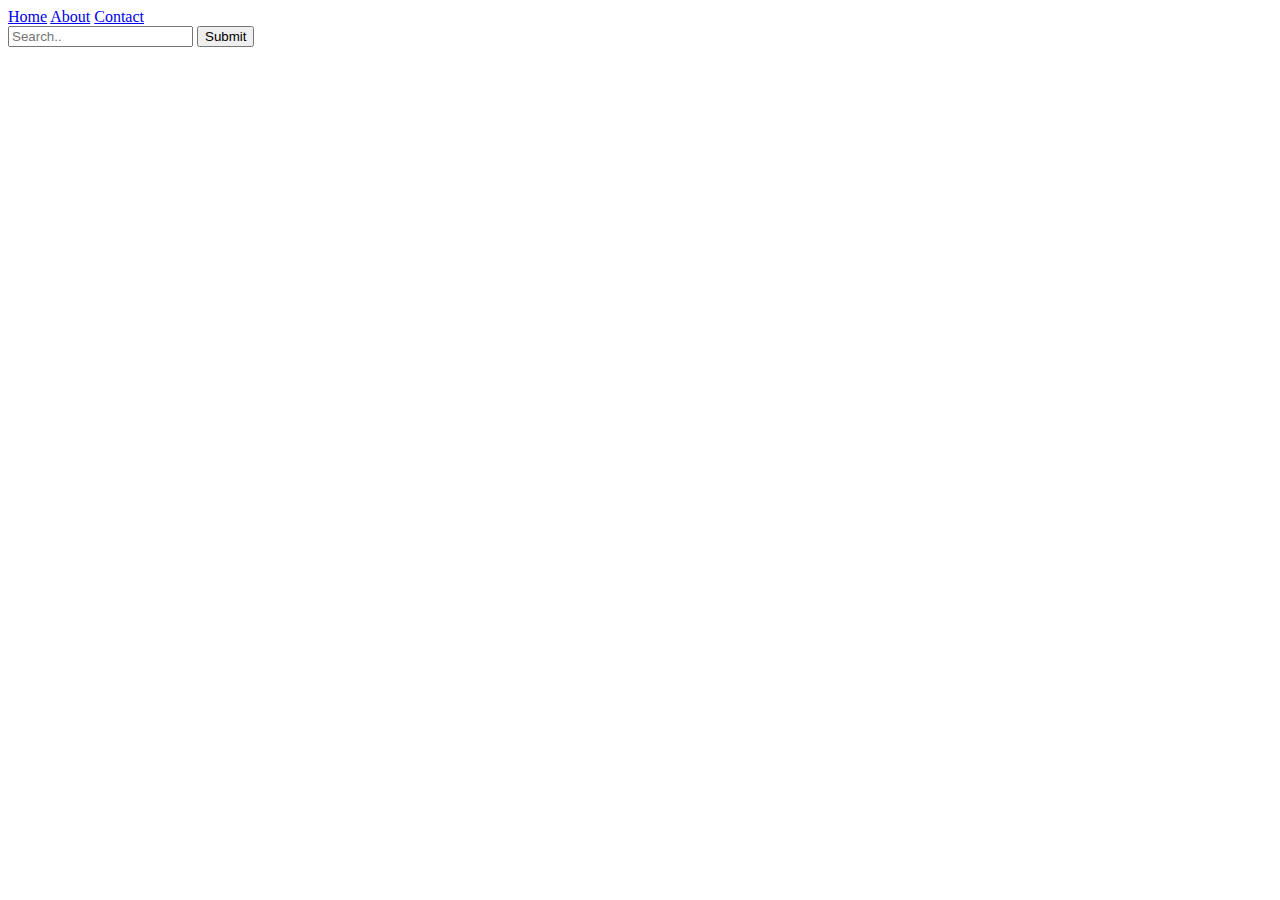
==== index.html @ e2e08f36 "Heroku files added" ====
<!DOCTYPE html>
<html>
<body>
<head>
  
<link rel="stylesheet" type="text/css" href="mystyle.css">

</head>
<div class="topnav">
<a class="active" href="#home">Home</a>
<a href="#about">About</a>
<a href="#contact">Contact</a>
<div class="search-container">
<form action="search.html">
<input type="text" placeholder="Search.." name="search">
<button type="submit">Submit</button>
</form>
</div>
</div>

</body>
</html>
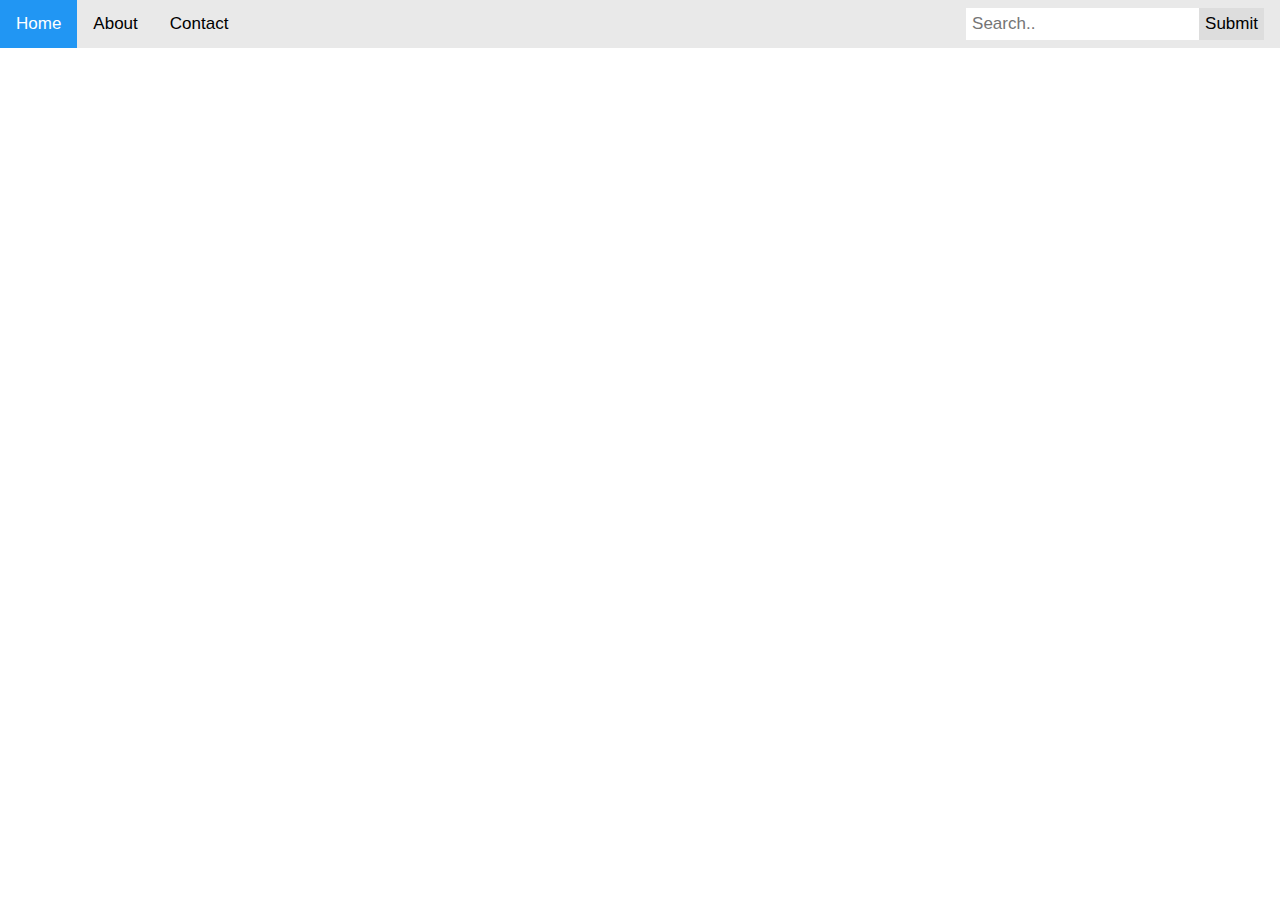
==== commit 4001d99d: "Heroku files added" ====
--- a/index.html
+++ b/index.html
@@ -3,7 +3,7 @@
 <body>
 <head>
   
-<link rel="stylesheet" type="text/css" href="mystyle.css">
+<link rel="stylesheet" type="text/css" href="style.css">
 
 </head>
 <div class="topnav">
--- a/style.css
+++ b/style.css
@@ -0,0 +1,94 @@
+body {
+    margin: 0;
+    font-family: Arial, Helvetica, sans-serif;
+    }
+    
+    .topnav {
+    overflow: hidden;
+    background-color: #e9e9e9;
+    }
+    
+    .topnav a {
+    float: left;
+    display: block;
+    color: black;
+    text-align: center;
+    padding: 14px 16px;
+    text-decoration: none;
+    font-size: 17px;
+    }
+    
+    .topnav a:hover {
+    background-color: #ddd;
+    color: black;
+    }
+    
+    .topnav a.active {
+    background-color: #2196F3;
+    color: white;
+    }
+    
+    .topnav .search-container {
+    float: right;
+    }
+    
+    .topnav input[type=text] {
+    padding: 6px;
+    margin-top: 8px;
+    font-size: 17px;
+    border: none;
+    }
+    
+    .topnav .search-container button {
+    float: right;
+    padding: 6px;
+    margin-top: 8px;
+    margin-right: 16px;
+    background: #ddd;
+    font-size: 17px;
+    border: none;
+    cursor: pointer;
+    }
+    
+    .topnav .search-container button:hover {
+    background: #ccc;
+    }
+    
+    @media screen and (max-width: 600px) {
+    .topnav .search-container {
+    float: none;
+    }
+    .topnav a, .topnav input[type=text], .topnav .search-container button {
+    float: none;
+    display: block;
+    text-align: left;
+    width: 100%;
+    margin: 0;
+    padding: 14px;
+    }
+    .topnav input[type=text] {
+    border: 1px solid #ccc;
+    }
+    }
+    
+    .image{
+    margin-bottom: 20px;
+    margin-top: 10px;
+    }
+    .container{
+    width: 100%;
+    height: 500px;
+    }
+    .detail{
+    padding: 20px;
+    width: 300px;
+    height: 200px;
+    }
+    .detail_1{
+    padding: 20px;
+    width: 300px;
+    height: 200px;
+    }
+    .checked {
+    color: orange;
+    }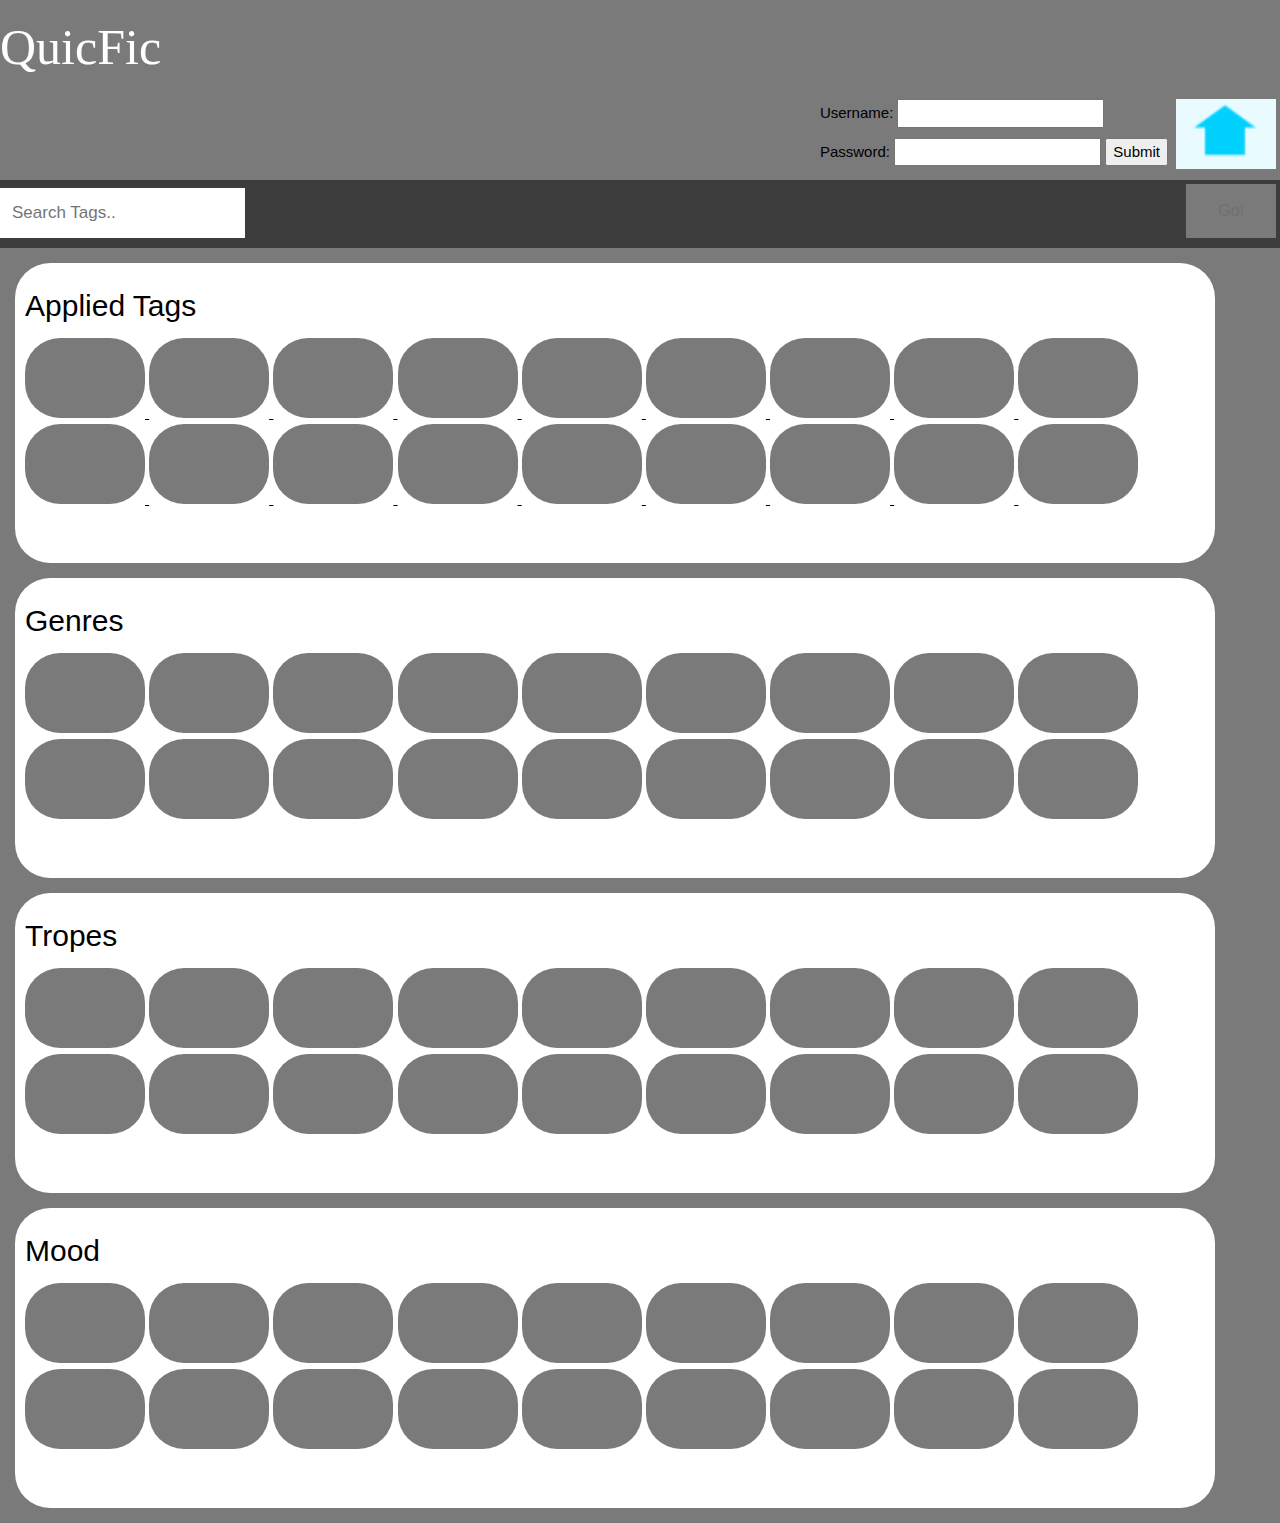
==== commit 56b8848e: "the goods" ====
--- a/index.html
+++ b/index.html
@@ -1,22 +1,145 @@
 <!DOCTYPE html>
 <html>
-<body>
-<head>
-  
-<link rel="stylesheet" type="text/css" href="style.css">
+<meta charset="UTF-8">
+<meta name="viewport" content="width=device-width, initial-scale=1">
+<link rel="stylesheet" href="https://www.w3schools.com/w3css/4/w3.css">
+<link rel="stylesheet" href="style.css">
 
 </head>
-<div class="topnav">
-<a class="active" href="#home">Home</a>
-<a href="#about">About</a>
-<a href="#contact">Contact</a>
-<div class="search-container">
-<form action="search.html">
-<input type="text" placeholder="Search.." name="search">
-<button type="submit">Submit</button>
-</form>
-</div>
+    <h1> QuicFic </h1>
+        <div class = home-button>
+            <a href="https://google.com">
+            <img border="0" alt="W3Schools" src="images/home-button.PNG" width="100" height="70">
+        </a>
+        </div>
+        <div class = login>
+        <form action = "http://www.example.com/login/" method = "post">
+            <label for="username">Username:</label>
+            <input type = "text" name="username"
+                required="required" /> <br />
+                <label for="password">Password:</label>
+                <input type ="password" name="password" required="required" />
+                <input type="submit" value="Submit" />
+        </form>
+    </div>
+</head>
+
+
+<body>
+
+    
+<!-- Navigation -->
+<nav class="w3-bar w3-black">
+    <div class="topnav">
+        <input type="text" placeholder="Search Tags..">
+        <a href = "https://google.com">
+        <button class="button button2">Go!</button>
+    </a>
+    </div>
+</nav>
+
+<div id = "dark-blue-box" class ="container">
+    <h2> Applied Tags</h2>
+    <div class = "container-tags"></div>
+    <a href="https://google.com">
+        <p-button id="light-blue-tags"></p-button>
+        <p-button id="light-blue-tags"></p-button>
+        <p-button id="light-blue-tags"></p-button>
+        <p-button id="light-blue-tags"></p-button>
+        <p-button id="light-blue-tags"></p-button>
+        <p-button id="light-blue-tags"></p-button>
+        <p-button id="light-blue-tags"></p-button>
+        <p-button id="light-blue-tags"></p-button>
+        <p-button id="light-blue-tags"></p-button>
+        <p-button id="light-blue-tags"></p-button>
+        <p-button id="light-blue-tags"></p-button>
+        <p-button id="light-blue-tags"></p-button>
+        <p-button id="light-blue-tags"></p-button>
+        <p-button id="light-blue-tags"></p-button>
+        <p-button id="light-blue-tags"></p-button>
+        <p-button id="light-blue-tags"></p-button>
+        <p-button id="light-blue-tags"></p-button>
+        <p-button id="light-blue-tags"></p-button>
+    </a>
+
+    </div>
+
+
+    <div id = "light-blue-box" class ="container">
+        <h2> Genres</h2>
+        <div class = "container-tags"></div>
+            <p-button id="dark-blue-tags"></p-button>
+            <p-button id="dark-blue-tags"></p-button>
+            <p-button id="dark-blue-tags"></p-button>
+            <p-button id="dark-blue-tags"></p-button>
+            <p-button id="dark-blue-tags"></p-button>
+            <p-button id="dark-blue-tags"></p-button>
+            <p-button id="dark-blue-tags"></p-button>
+            <p-button id="dark-blue-tags"></p-button>
+            <p-button id="dark-blue-tags"></p-button>
+            <p-button id="dark-blue-tags"></p-button>
+            <p-button id="dark-blue-tags"></p-button>
+            <p-button id="dark-blue-tags"></p-button>
+            <p-button id="dark-blue-tags"></p-button>
+            <p-button id="dark-blue-tags"></p-button>
+            <p-button id="dark-blue-tags"></p-button>
+            <p-button id="dark-blue-tags"></p-button>
+            <p-button id="dark-blue-tags"></p-button>
+            <p-button id="dark-blue-tags"></p-button>
+    
+        </div>
+
+        <div id = "light-blue-box" class ="container">
+            <h2> Tropes</h2>
+            <div class = "container-tags"></div>
+            <p-button id="dark-blue-tags"></p-button>
+            <p-button id="dark-blue-tags"></p-button>
+            <p-button id="dark-blue-tags"></p-button>
+            <p-button id="dark-blue-tags"></p-button>
+            <p-button id="dark-blue-tags"></p-button>
+            <p-button id="dark-blue-tags"></p-button>
+            <p-button id="dark-blue-tags"></p-button>
+            <p-button id="dark-blue-tags"></p-button>
+            <p-button id="dark-blue-tags"></p-button>
+            <p-button id="dark-blue-tags"></p-button>
+            <p-button id="dark-blue-tags"></p-button>
+            <p-button id="dark-blue-tags"></p-button>
+            <p-button id="dark-blue-tags"></p-button>
+            <p-button id="dark-blue-tags"></p-button>
+            <p-button id="dark-blue-tags"></p-button>
+            <p-button id="dark-blue-tags"></p-button>
+            <p-button id="dark-blue-tags"></p-button>
+            <p-button id="dark-blue-tags"></p-button>
+        
+            </div>
+
+
+            <div id = "light-blue-box" class ="container">
+                <h2> Mood</h2>
+                <div class = "container-tags"></div>
+                <p-button id="dark-blue-tags"></p-button>
+                <p-button id="dark-blue-tags"></p-button>
+                <p-button id="dark-blue-tags"></p-button>
+                <p-button id="dark-blue-tags"></p-button>
+                <p-button id="dark-blue-tags"></p-button>
+                <p-button id="dark-blue-tags"></p-button>
+                <p-button id="dark-blue-tags"></p-button>
+                <p-button id="dark-blue-tags"></p-button>
+                <p-button id="dark-blue-tags"></p-button>
+                <p-button id="dark-blue-tags"></p-button>
+                <p-button id="dark-blue-tags"></p-button>
+                <p-button id="dark-blue-tags"></p-button>
+                <p-button id="dark-blue-tags"></p-button>
+                <p-button id="dark-blue-tags"></p-button>
+                <p-button id="dark-blue-tags"></p-button>
+                <p-button id="dark-blue-tags"></p-button>
+                <p-button id="dark-blue-tags"></p-button>
+                <p-button id="dark-blue-tags"></p-button>
+            
+                </div>
 </div>
 
+<script src="bootstrap.js"></script>
+
 </body>
-</html>+</html>
--- a/style.css
+++ b/style.css
@@ -1,94 +1,123 @@
+h1{ 
+  /* color: #00BFFF; */
+  color: #ffffff;
+}
+
+h1 {
+  font-size: 50px;
+}
+
+h1 {
+
+     font-family: Simplifica;
+}
+
 body {
-    margin: 0;
-    font-family: Arial, Helvetica, sans-serif;
-    }
-    
-    .topnav {
-    overflow: hidden;
-    background-color: #e9e9e9;
-    }
-    
-    .topnav a {
-    float: left;
-    display: block;
-    color: black;
-    text-align: center;
-    padding: 14px 16px;
-    text-decoration: none;
-    font-size: 17px;
-    }
-    
-    .topnav a:hover {
-    background-color: #ddd;
-    color: black;
-    }
-    
-    .topnav a.active {
-    background-color: #2196F3;
-    color: white;
-    }
-    
-    .topnav .search-container {
-    float: right;
-    }
-    
-    .topnav input[type=text] {
-    padding: 6px;
-    margin-top: 8px;
-    font-size: 17px;
-    border: none;
-    }
-    
-    .topnav .search-container button {
-    float: right;
-    padding: 6px;
-    margin-top: 8px;
-    margin-right: 16px;
-    background: #ddd;
-    font-size: 17px;
-    border: none;
-    cursor: pointer;
-    }
-    
-    .topnav .search-container button:hover {
-    background: #ccc;
-    }
-    
-    @media screen and (max-width: 600px) {
-    .topnav .search-container {
-    float: none;
-    }
-    .topnav a, .topnav input[type=text], .topnav .search-container button {
-    float: none;
-    display: block;
-    text-align: left;
-    width: 100%;
-    margin: 0;
-    padding: 14px;
-    }
-    .topnav input[type=text] {
-    border: 1px solid #ccc;
-    }
-    }
-    
-    .image{
-    margin-bottom: 20px;
-    margin-top: 10px;
-    }
-    .container{
-    width: 100%;
-    height: 500px;
-    }
-    .detail{
-    padding: 20px;
-    width: 300px;
-    height: 200px;
-    }
-    .detail_1{
-    padding: 20px;
-    width: 300px;
-    height: 200px;
-    }
-    .checked {
-    color: orange;
-    }+  /* background-color: #E9FBFF; */
+  background-color: #7a7a7a
+}
+
+input { margin-bottom: 10px; }
+
+.login {float: right; margin: 4px;}
+
+.button{
+  border: none;
+  color: rgb(112, 112, 112);
+  padding: 15px 32px;
+  text-align: center;
+  text-decoration: none;
+  display: inline-block;
+  font-size: 16px;
+  cursor: pointer;
+}
+
+.button2 {
+  /* background-color: #00D1FF; */
+  background-color: #7a7a7a
+} /* Blue */
+
+.button2 {float: right; margin: 4px;}
+
+.topnav {
+  overflow: hidden;
+  /* background-color: #83E9FF; */
+  background-color: #3d3d3d
+
+}
+
+/* Style the search box inside the navigation bar */
+.topnav input[type=text] {
+  float: left;
+  padding: 12px;
+  border: none;
+  margin-top: 8px;
+  margin-right: 16px;
+  font-size: 17px;
+}
+
+.home-button{float: right; margin: 4px;}
+
+
+#light-blue-tags {
+  border-radius: 35px;
+  /* background: #BEF3FF; */
+  background: #7a7a7a;
+  padding: 10px; 
+  width: 120px;
+  height: 80px;  
+}
+
+#dark-blue-box{
+margin: 15px;
+border-radius: 35px;
+  /* background: #00D1FF; */
+  background: #ffffff;
+  padding: 10px; 
+  width: 1200px;
+  height: 300px;  
+}
+
+#light-blue-box{
+margin: 15px;
+border-radius: 35px;
+  /* background: #BEF3FF; */
+  background: #ffffff;
+  padding: 10px; 
+  width: 1200px;
+  height: 300px;  
+}
+
+#dark-blue-tags {
+  border-radius: 35px;
+ /* background: #00D1FF; */
+ background: #7a7a7a;
+  padding: 10px; 
+  width: 120px;
+  height: 80px;  
+}
+
+p-button {
+  display: inline-block;
+  }
+
+/* mouse over link */
+#light-blue-tags:hover {
+opacity: .4;
+}
+
+.arrow {
+  border: solid rgb(255, 255, 255);
+  border-width: 0 3px 3px 0;
+  display: inline-block;
+  padding: 3px;
+}
+
+.down {
+  transform: rotate(45deg);
+  -webkit-transform: rotate(45deg);
+}
+
+#title-tags:hover {
+  opacity: .4;
+  }